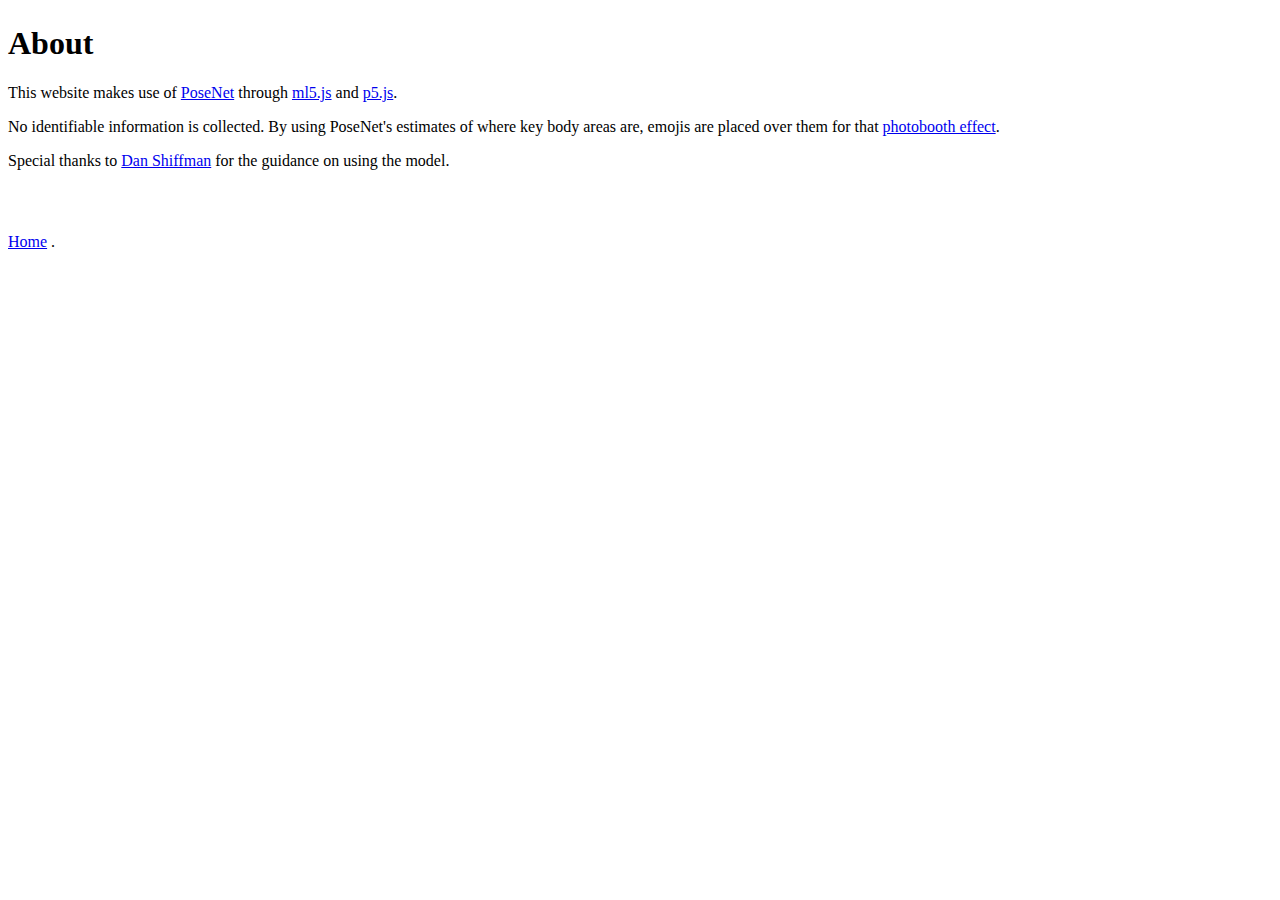
==== about.html @ d0955d95 "Update about.html" ====
<!DOCTYPE html>
<html lang="en">
<head>
  <meta charset="utf-8">
  <title>Emoji Photobooth</title>
  <meta name="description" content="The about page of an experiment that puts emojis on your face">
  <meta name="viewport" content="width=device-width, initial-scale=1">
  <link rel="stylesheet" href="css/skeleton.css">
  <link rel="stylesheet" href="css/normalize.css">
  <link rel="icon" type="image/png" href="assets/favicon.png">
</head>
<body>
  <!-- Thanks to these folks
  –––––––––––––––––––––––––––––––––––––––––––––––––– -->
  <div class="container">
    <div class="row">
      <div class="twelve columns" style="margin-top: 2%">
        <h1>About</h1>
      </div>
    </div>
    <div class="row">
      <div class="twelve columns" style="margin-top: 0%">
        <p>This website makes use of <a href="https://github.com/tensorflow/tfjs-models/tree/master/posenet?source=post_page">PoseNet</a> through <a href="https://ml5js.org/">ml5.js</a> and <a href="https://p5js.org/">p5.js</a>.</p>
        <p>No identifiable information is collected. By using PoseNet's estimates of where key body areas are, emojis are placed over them for that <a href="https://media.giphy.com/media/ei4IfJkbs5cbvnAql9/source.gif">photobooth effect</a>.</p>
        <p>Special thanks to <a href="https://twitter.com/shiffman">Dan Shiffman</a> for the guidance on using the model.</p>
      </div>
    <div class="row">
      <div class="two-thirds column" style="margin-top: 5%">
        <p><a href="index.html">Home</a>  .</p>
      </div>
    </div>
  </div>
<!-- 🐹
  –––––––––––––––––––––––––––––––––––––––––––––––––– -->
</body>
</html>
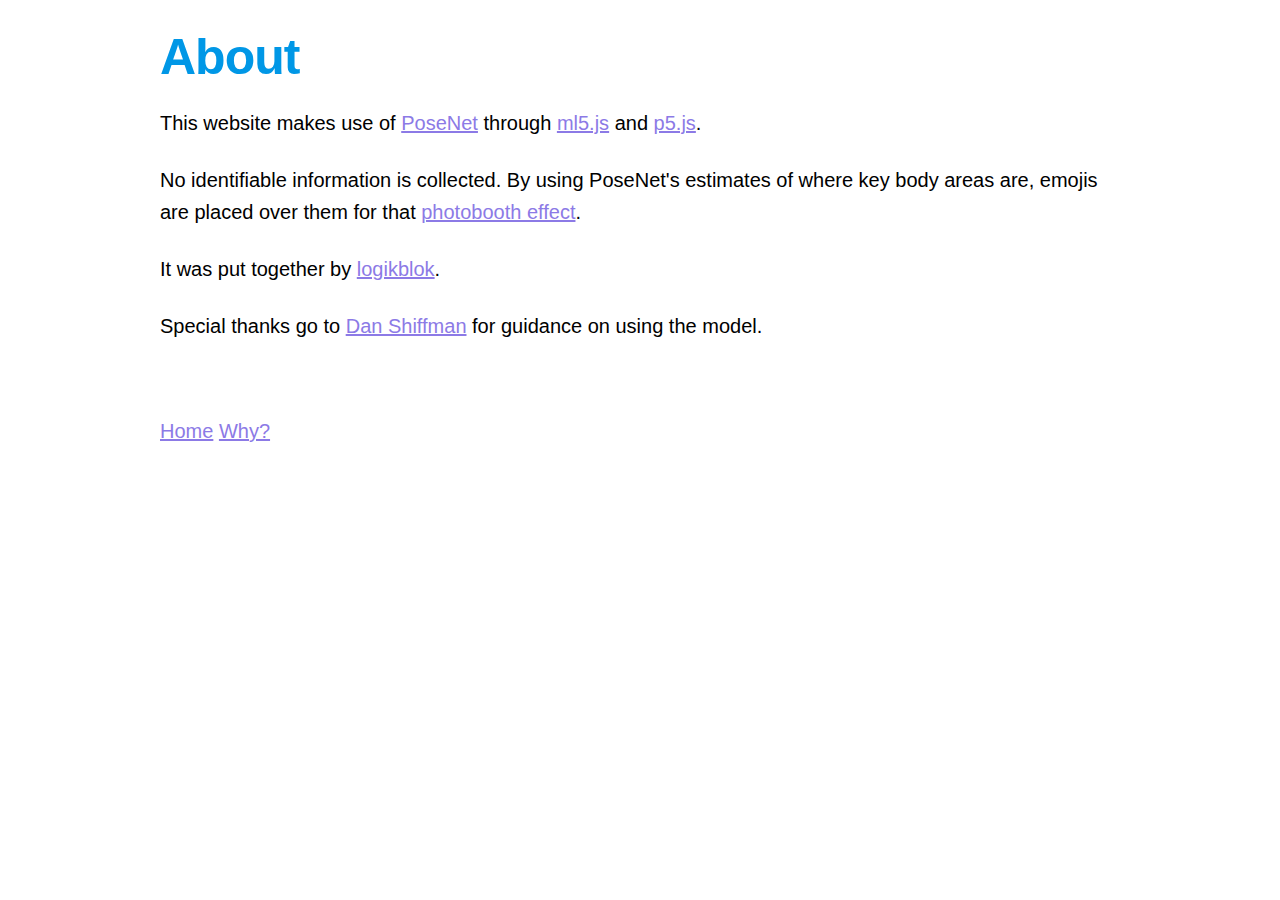
==== commit 1f285e05: "Update about.html" ====
--- a/about.html
+++ b/about.html
@@ -22,11 +22,12 @@
       <div class="twelve columns" style="margin-top: 0%">
         <p>This website makes use of <a href="https://github.com/tensorflow/tfjs-models/tree/master/posenet?source=post_page">PoseNet</a> through <a href="https://ml5js.org/">ml5.js</a> and <a href="https://p5js.org/">p5.js</a>.</p>
         <p>No identifiable information is collected. By using PoseNet's estimates of where key body areas are, emojis are placed over them for that <a href="https://media.giphy.com/media/ei4IfJkbs5cbvnAql9/source.gif">photobooth effect</a>.</p>
-        <p>Special thanks to <a href="https://twitter.com/shiffman">Dan Shiffman</a> for the guidance on using the model.</p>
+        <p>It was put together by <a href="https://logikblok.com/">logikblok</a>.</p>
+        <p>Special thanks go to <a href="https://twitter.com/shiffman">Dan Shiffman</a> for guidance on using the model.</p>
       </div>
     <div class="row">
       <div class="two-thirds column" style="margin-top: 5%">
-        <p><a href="index.html">Home</a>  .</p>
+        <p><a href="index.html">Home</a>  <a href="why.html">Why?</a></p>
       </div>
     </div>
   </div>
--- a/css/skeleton.css
+++ b/css/skeleton.css
@@ -0,0 +1,426 @@
+/*
+* Skeleton V2.0.4
+* Copyright 2014, Dave Gamache
+* Tweaked by Suraj Rai (Probably terribly) 2019
+* www.getskeleton.com
+* Free to use under the MIT license.
+* http://www.opensource.org/licenses/mit-license.php
+* 12/29/2014
+*/
+
+
+/* Table of contents
+––––––––––––––––––––––––––––––––––––––––––––––––––
+- Grid
+- Base Styles
+- Typography
+- Links
+- Buttons
+- Forms
+- Lists
+- Code
+- Tables
+- Spacing
+- Utilities
+- Clearing
+- Media Queries
+*/
+
+
+/* Grid
+–––––––––––––––––––––––––––––––––––––––––––––––––– */
+.container {
+  position: relative;
+  width: 100%;
+  max-width: 960px;
+  margin: 0 auto;
+  padding: 0 20px;
+  box-sizing: border-box; }
+.column,
+.columns {
+  width: 100%;
+  float: left;
+  box-sizing: border-box; }
+
+/* For devices larger than 400px */
+@media (min-width: 400px) {
+  .container {
+    width: 85%;
+    padding: 0; }
+}
+
+/* For devices larger than 550px */
+@media (min-width: 550px) {
+  .container {
+    width: 80%; }
+  .column,
+  .columns {
+    margin-left: 4%; }
+  .column:first-child,
+  .columns:first-child {
+    margin-left: 0; }
+
+  .one.column,
+  .one.columns                    { width: 4.66666666667%; }
+  .two.columns                    { width: 13.3333333333%; }
+  .three.columns                  { width: 22%;            }
+  .four.columns                   { width: 30.6666666667%; }
+  .five.columns                   { width: 39.3333333333%; }
+  .six.columns                    { width: 48%;            }
+  .seven.columns                  { width: 56.6666666667%; }
+  .eight.columns                  { width: 65.3333333333%; }
+  .nine.columns                   { width: 74.0%;          }
+  .ten.columns                    { width: 82.6666666667%; }
+  .eleven.columns                 { width: 91.3333333333%; }
+  .twelve.columns                 { width: 100%; margin-left: 0; }
+
+  .one-third.column               { width: 30.6666666667%; }
+  .two-thirds.column              { width: 65.3333333333%; }
+
+  .one-half.column                { width: 48%; }
+
+  /* Offsets */
+  .offset-by-one.column,
+  .offset-by-one.columns          { margin-left: 8.66666666667%; }
+  .offset-by-two.column,
+  .offset-by-two.columns          { margin-left: 17.3333333333%; }
+  .offset-by-three.column,
+  .offset-by-three.columns        { margin-left: 26%;            }
+  .offset-by-four.column,
+  .offset-by-four.columns         { margin-left: 34.6666666667%; }
+  .offset-by-five.column,
+  .offset-by-five.columns         { margin-left: 43.3333333333%; }
+  .offset-by-six.column,
+  .offset-by-six.columns          { margin-left: 52%;            }
+  .offset-by-seven.column,
+  .offset-by-seven.columns        { margin-left: 60.6666666667%; }
+  .offset-by-eight.column,
+  .offset-by-eight.columns        { margin-left: 69.3333333333%; }
+  .offset-by-nine.column,
+  .offset-by-nine.columns         { margin-left: 78.0%;          }
+  .offset-by-ten.column,
+  .offset-by-ten.columns          { margin-left: 86.6666666667%; }
+  .offset-by-eleven.column,
+  .offset-by-eleven.columns       { margin-left: 95.3333333333%; }
+
+  .offset-by-one-third.column,
+  .offset-by-one-third.columns    { margin-left: 34.6666666667%; }
+  .offset-by-two-thirds.column,
+  .offset-by-two-thirds.columns   { margin-left: 69.3333333333%; }
+
+  .offset-by-one-half.column,
+  .offset-by-one-half.columns     { margin-left: 52%; }
+
+}
+
+
+/* Base Styles
+–––––––––––––––––––––––––––––––––––––––––––––––––– */
+/* NOTE
+html is set to 62.5% so that all the REM measurements throughout Skeleton
+are based on 10px sizing. So basically 1.5rem = 15px :) */
+html {
+  font-size: 62.5%; }
+body {
+  font-size: 2.0em; /* currently ems cause chrome bug misinterpreting rems on body element */
+  line-height: 1.6;
+  font-weight: 400;
+  font-family: Arial;
+  color: black; }
+
+
+/* Typography
+–––––––––––––––––––––––––––––––––––––––––––––––––– */
+h1, h2, h3, h4, h5, h6 {
+  font-family: Arial;
+  margin-top: 0;
+  margin-bottom: 2rem;
+  font-weight: 1500;
+  color: rgba(0, 151, 230,1.0);
+}
+
+h1 { font-size: 4.0rem; line-height: 1.2;  letter-spacing: -.1rem;}
+h2 { font-size: 3.6rem; line-height: 1.25; letter-spacing: -.1rem; }
+h3 { font-size: 3.0rem; line-height: 1.3;  letter-spacing: -.1rem; }
+h4 { font-size: 2.4rem; line-height: 1.35; letter-spacing: -.08rem; }
+h5 { font-size: 1.8rem; line-height: 1.5;  letter-spacing: -.05rem; }
+h6 { font-size: 1.5rem; line-height: 1.6;  letter-spacing: 0; }
+
+/* Larger than phablet */
+@media (min-width: 550px) {
+  h1 { font-size: 5.0rem; }
+  h2 { font-size: 4.2rem; }
+  h3 { font-size: 3.6rem; }
+  h4 { font-size: 3.0rem; }
+  h5 { font-size: 2.4rem; }
+  h6 { font-size: 1.5rem; }
+}
+
+p {
+  margin-top: 0; }
+
+em {
+  color: Purple;
+    }
+
+/* Links
+–––––––––––––––––––––––––––––––––––––––––––––––––– */
+a {
+  color: rgba(140, 122, 230,1.0);}
+a:hover {
+  color: rgba(68, 189, 50,1.0); }
+
+
+/* Buttons
+–––––––––––––––––––––––––––––––––––––––––––––––––– */
+.button,
+button,
+input[type="submit"],
+input[type="reset"],
+input[type="button"] {
+  display: inline-block;
+  height: 38px;
+  padding: 0 30px;
+  color: #555;
+  text-align: center;
+  font-size: 11px;
+  font-weight: 600;
+  line-height: 38px;
+  letter-spacing: .1rem;
+  text-transform: uppercase;
+  text-decoration: none;
+  white-space: nowrap;
+  background-color: transparent;
+  border-radius: 4px;
+  border: 1px solid #bbb;
+  cursor: pointer;
+  box-sizing: border-box; }
+.button:hover,
+button:hover,
+input[type="submit"]:hover,
+input[type="reset"]:hover,
+input[type="button"]:hover,
+.button:focus,
+button:focus,
+input[type="submit"]:focus,
+input[type="reset"]:focus,
+input[type="button"]:focus {
+  color: #333;
+  border-color: #888;
+  outline: 0; }
+.button.button-primary,
+button.button-primary,
+input[type="submit"].button-primary,
+input[type="reset"].button-primary,
+input[type="button"].button-primary {
+  color: #FFF;
+  background-color: #33C3F0;
+  border-color: #33C3F0; }
+.button.button-primary:hover,
+button.button-primary:hover,
+input[type="submit"].button-primary:hover,
+input[type="reset"].button-primary:hover,
+input[type="button"].button-primary:hover,
+.button.button-primary:focus,
+button.button-primary:focus,
+input[type="submit"].button-primary:focus,
+input[type="reset"].button-primary:focus,
+input[type="button"].button-primary:focus {
+  color: #FFF;
+  background-color: #1EAEDB;
+  border-color: #1EAEDB; }
+
+
+/* Forms
+–––––––––––––––––––––––––––––––––––––––––––––––––– */
+input[type="email"],
+input[type="number"],
+input[type="search"],
+input[type="text"],
+input[type="tel"],
+input[type="url"],
+input[type="password"],
+textarea,
+select {
+  height: 38px;
+  padding: 6px 10px; /* The 6px vertically centers text on FF, ignored by Webkit */
+  background-color: #fff;
+  border: 1px solid #D1D1D1;
+  border-radius: 4px;
+  box-shadow: none;
+  box-sizing: border-box; }
+/* Removes awkward default styles on some inputs for iOS */
+input[type="email"],
+input[type="number"],
+input[type="search"],
+input[type="text"],
+input[type="tel"],
+input[type="url"],
+input[type="password"],
+textarea {
+  -webkit-appearance: none;
+     -moz-appearance: none;
+          appearance: none; }
+textarea {
+  min-height: 65px;
+  padding-top: 6px;
+  padding-bottom: 6px; }
+input[type="email"]:focus,
+input[type="number"]:focus,
+input[type="search"]:focus,
+input[type="text"]:focus,
+input[type="tel"]:focus,
+input[type="url"]:focus,
+input[type="password"]:focus,
+textarea:focus,
+select:focus {
+  border: 1px solid #33C3F0;
+  outline: 0; }
+label,
+legend {
+  display: block;
+  margin-bottom: .5rem;
+  font-weight: 600; }
+fieldset {
+  padding: 0;
+  border-width: 0; }
+input[type="checkbox"],
+input[type="radio"] {
+  display: inline; }
+label > .label-body {
+  display: inline-block;
+  margin-left: .5rem;
+  font-weight: normal; }
+
+
+/* Lists
+–––––––––––––––––––––––––––––––––––––––––––––––––– */
+ul {
+  list-style: circle inside; }
+ol {
+  list-style: decimal inside; }
+ol, ul {
+  padding-left: 0;
+  margin-top: 0; }
+ul ul,
+ul ol,
+ol ol,
+ol ul {
+  margin: 1.5rem 0 1.5rem 3rem;
+  font-size: 50%; }
+li {
+  margin-bottom: 1rem; }
+
+
+/* Code
+–––––––––––––––––––––––––––––––––––––––––––––––––– */
+code {
+  padding: .2rem .5rem;
+  margin: 0 .2rem;
+  font-size: 90%;
+  white-space: nowrap;
+  background: #F1F1F1;
+  border: 1px solid #E1E1E1;
+  border-radius: 4px; }
+pre > code {
+  display: block;
+  padding: 1rem 1.5rem;
+  white-space: pre; }
+
+
+/* Tables
+–––––––––––––––––––––––––––––––––––––––––––––––––– */
+th,
+td {
+  padding: 12px 15px;
+  text-align: left;
+  border-bottom: 1px solid #E1E1E1; }
+th:first-child,
+td:first-child {
+  padding-left: 0; }
+th:last-child,
+td:last-child {
+  padding-right: 0; }
+
+
+/* Spacing
+–––––––––––––––––––––––––––––––––––––––––––––––––– */
+button,
+.button {
+  margin-bottom: 1rem; }
+input,
+textarea,
+select,
+fieldset {
+  margin-bottom: 1.5rem; }
+pre,
+blockquote,
+dl,
+figure,
+table,
+p,
+ul,
+ol,
+form {
+  margin-bottom: 2.5rem; }
+
+
+/* Utilities
+–––––––––––––––––––––––––––––––––––––––––––––––––– */
+.u-full-width {
+  width: 100%;
+  box-sizing: border-box; }
+.u-max-full-width {
+  max-width: 100%;
+  box-sizing: border-box; }
+.u-pull-right {
+  float: right; }
+.u-pull-left {
+  float: left; }
+
+
+/* Misc
+–––––––––––––––––––––––––––––––––––––––––––––––––– */
+hr {
+  margin-top: 3rem;
+  margin-bottom: 3.5rem;
+  border-width: 0;
+  border-top: 1px solid #E1E1E1; }
+
+
+/* Clearing
+–––––––––––––––––––––––––––––––––––––––––––––––––– */
+
+/* Self Clearing Goodness */
+.container:after,
+.row:after,
+.u-cf {
+  content: "";
+  display: table;
+  clear: both; }
+
+
+/* Media Queries
+–––––––––––––––––––––––––––––––––––––––––––––––––– */
+/*
+Note: The best way to structure the use of media queries is to create the queries
+near the relevant code. For example, if you wanted to change the styles for buttons
+on small devices, paste the mobile query code up in the buttons section and style it
+there.
+*/
+
+
+/* Larger than mobile */
+@media (min-width: 400px) {}
+
+/* Larger than phablet (also point when grid becomes active) */
+@media (min-width: 550px) {}
+
+/* Larger than tablet */
+@media (min-width: 750px) {}
+
+/* Larger than desktop */
+@media (min-width: 1000px) {}
+
+/* Larger than Desktop HD */
+@media (min-width: 1200px) {}
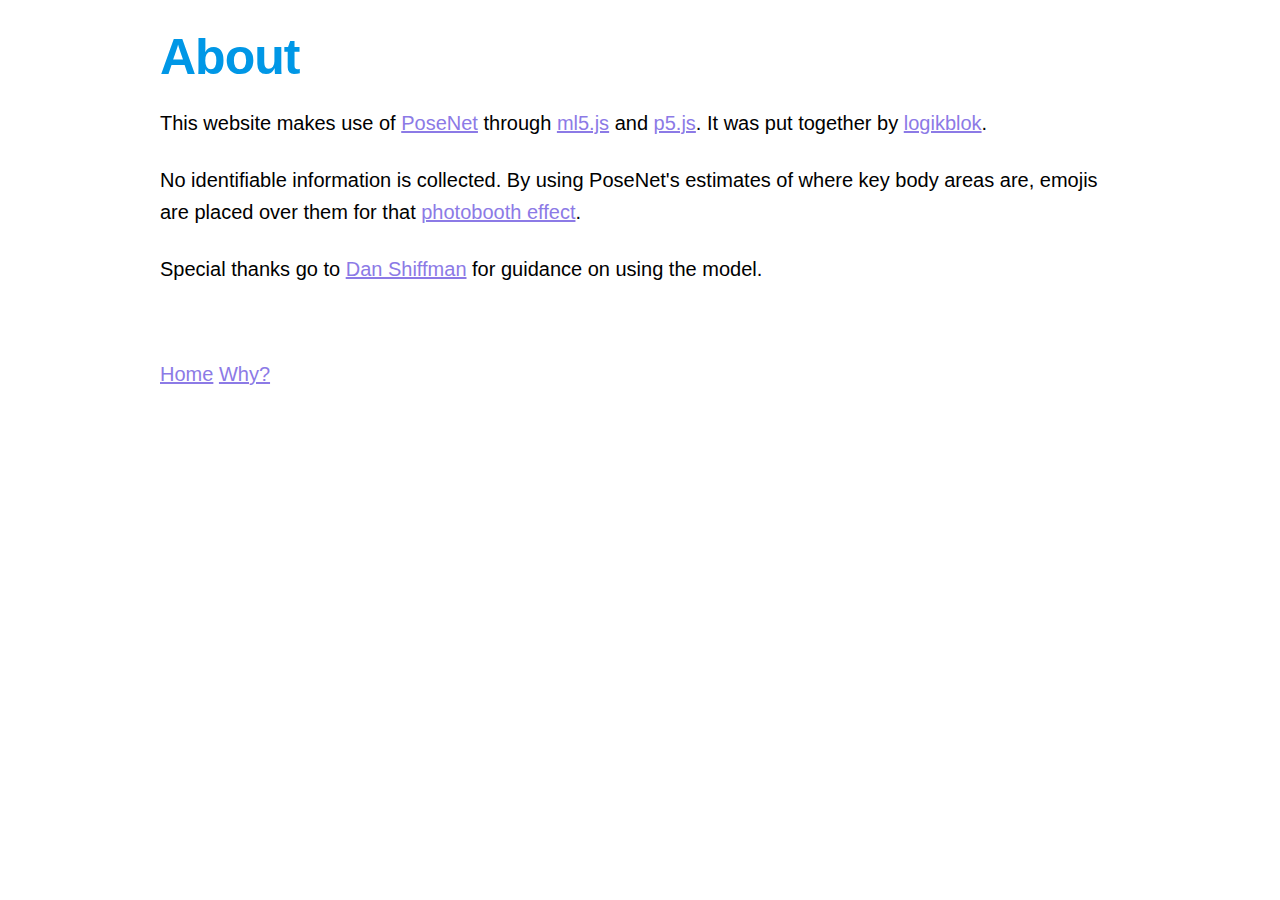
==== commit b1fd890e: "Update to the pages" ====
--- a/about.html
+++ b/about.html
@@ -20,9 +20,8 @@
     </div>
     <div class="row">
       <div class="twelve columns" style="margin-top: 0%">
-        <p>This website makes use of <a href="https://github.com/tensorflow/tfjs-models/tree/master/posenet?source=post_page">PoseNet</a> through <a href="https://ml5js.org/">ml5.js</a> and <a href="https://p5js.org/">p5.js</a>.</p>
+        <p>This website makes use of <a href="https://github.com/tensorflow/tfjs-models/tree/master/posenet?source=post_page">PoseNet</a> through <a href="https://ml5js.org/">ml5.js</a> and <a href="https://p5js.org/">p5.js</a>. It was put together by <a href="https://logikblok.com/">logikblok</a>.</p>
         <p>No identifiable information is collected. By using PoseNet's estimates of where key body areas are, emojis are placed over them for that <a href="https://media.giphy.com/media/ei4IfJkbs5cbvnAql9/source.gif">photobooth effect</a>.</p>
-        <p>It was put together by <a href="https://logikblok.com/">logikblok</a>.</p>
         <p>Special thanks go to <a href="https://twitter.com/shiffman">Dan Shiffman</a> for guidance on using the model.</p>
       </div>
     <div class="row">
